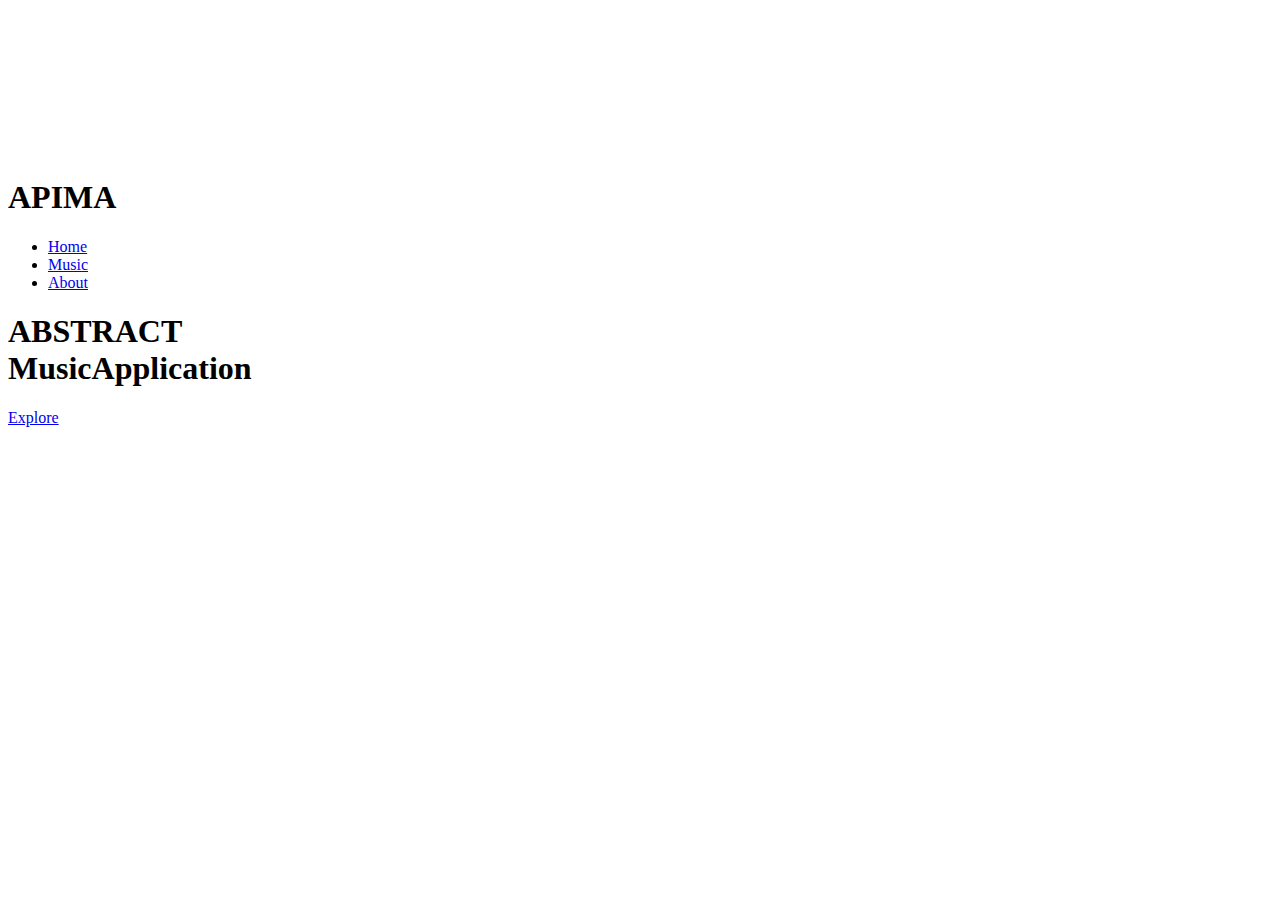
==== index.html @ e0298e8b "Updates to a few files" ====
<html lang="en">
<head>
    <meta charset="UTF-8">
    <meta name="viewport" content="width=device-width, initial-scale=1.0">
    <title>APIMA</title>
    <link rel="stylesheet" href="assets/styles.css">
</head>
<body>
    <div class="hero">
        <video autoplay loop muted plays-inline class="back-video">
            <source src="assets/images/production_id_4210523 (2160p).mp4" type="video/mp4">
        </video>
        <nav>
            <h1 class="logo">APIMA</h1>
            <ul>
                <li><a href="index.html">Home</a></li>
                <li><a href="music.html">Music</a></li>
                <li><a href="about.html">About</a></li>
            </ul>
        </nav>
        <div class="content">
            <h1><span class="job-title">ABSTRACT</span><br>Music<span class="name">Application</span></h1>

            <a href="https://github.com/Hsolojr?tab=repositories" target="_blank">Explore</a>
        </div>
    </div>
</body>
</html>
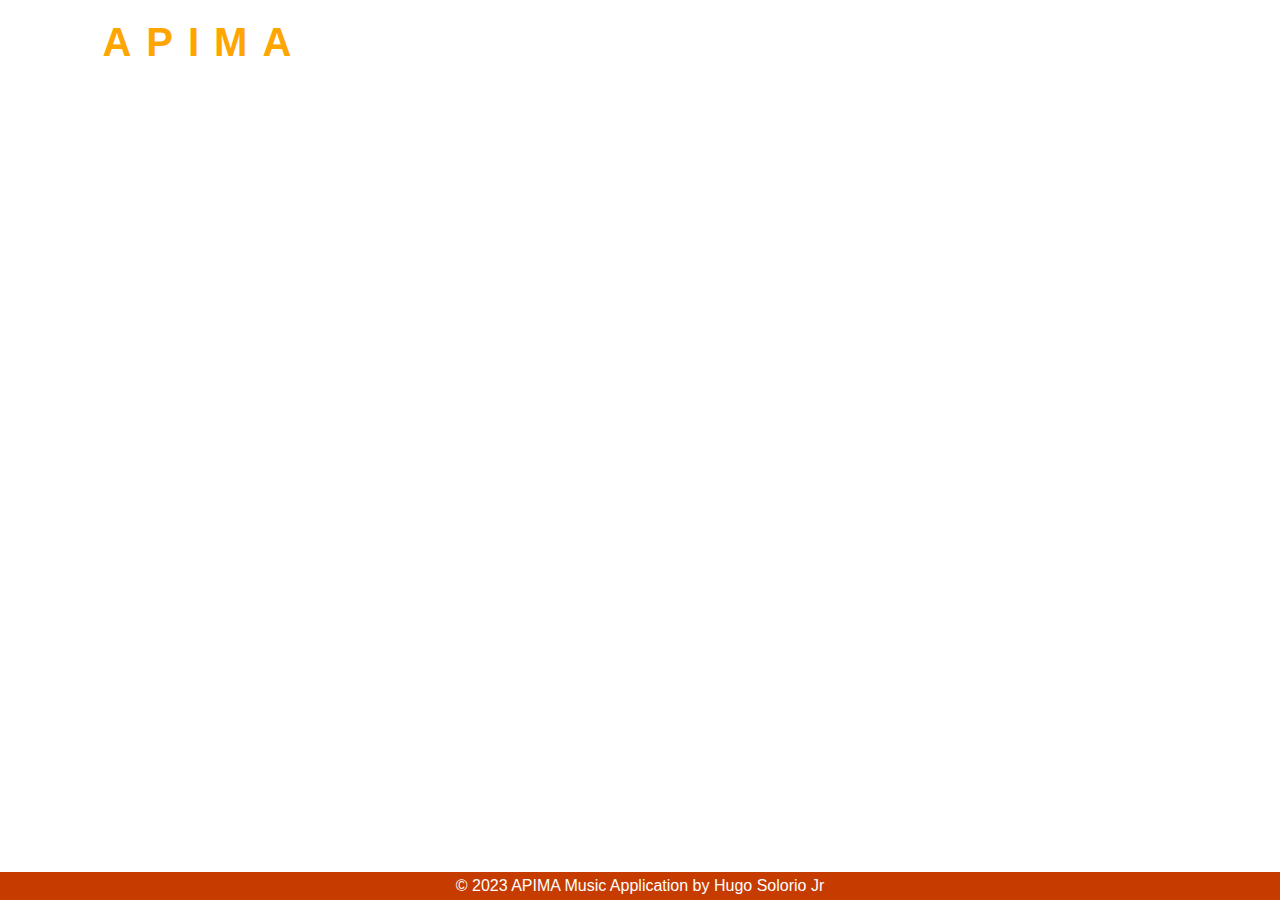
==== commit 91487962: "Footer" ====
--- a/index.html
+++ b/index.html
@@ -24,5 +24,10 @@
             <a href="https://github.com/Hsolojr?tab=repositories" target="_blank">Explore</a>
         </div>
     </div>
+    <footer>
+        <div class="footer-content">
+            <p>&copy; 2023 APIMA Music Application by Hugo Solorio Jr</p>
+        </div>
+    </footer>
 </body>
 </html>--- a/assets/styles.css
+++ b/assets/styles.css
@@ -0,0 +1,186 @@
+* {
+    margin: 0;
+    padding: 0;
+    box-sizing: border-box;
+    font-family: 'poppins', sans-serif;
+    /* background: black; */
+}
+
+.hero{
+    width: 100%;
+    height: 100vh;
+    background-image: linear-gradient(rgba(12,3,51,0.3),rgba(12,3,51.0.3));
+    position: relative;
+    padding: 0 5%;
+    display: flex;
+    align-items: center;
+    justify-content: center;
+}
+
+nav{
+    width: 100%;
+    position: absolute;
+    top: 0;
+    left: 0;
+    padding: 20px 8%;
+    display: flex;
+    align-items: center;
+    justify-content: space-between;
+}
+
+nav .logo{
+    width: 80px;
+}
+.logo{
+ color: orange;
+ text-align: center;
+ font-size: 40px;
+ transition: 0.7s;
+ letter-spacing: 15px;
+}
+
+.logo:hover {
+    -webkit-text-stroke: 2px white;
+    color: transparent;
+}
+
+nav ul li {
+    display: inline-block;
+    list-style: none;
+    margin: 10px 20px;
+}
+
+nav ul li a {
+    color: white;
+    text-decoration: none;
+    font-size: 20px;
+    position: relative;
+}
+
+nav ul li a::after {
+    content: '';
+    width: 0;
+    height: 3px;
+    background: orange;
+    position: absolute;
+    left: 50%;
+    bottom: -6px;
+    transition: 0.5s;
+    transform: translateX(-50%);
+}
+
+nav ul li a:hover::after {
+    width: 100%;
+}
+  .content h1 {
+    color: white;
+    margin-top: 30%;
+    font-size: 50px;
+    font-weight: bold;
+  }
+
+  .content .name {
+    font-weight: 600;
+    font-size: 50px;
+    color:transparent;
+    -webkit-text-stroke: 2px white;
+    padding: 10px 20px;
+    display: inline-block;
+    /* transition: 0.9s; */
+}
+
+
+
+
+.content .job-title{
+    margin-top: 30%;
+    font-size: 60px;
+    font-weight: bold;
+    color: transparent;
+    -webkit-text-stroke: 1px white;
+    background: url(images/pexels-skyler-ewing-4596712.jpg);
+    -webkit-background-clip: text;
+    background-position: 0 0;
+    animation: back 30s linear infinite;
+   letter-spacing: 15px;
+}
+
+@keyframes back{
+    100%{
+        background-position: 2000px 0;
+    }
+}
+
+.content {
+    text-align: left;
+}
+
+.content a:hover{
+    background-color: rgba(249, 242, 242, 0.617); 
+   
+}
+
+.content a {
+    text-decoration: none;
+    display: inline-block;
+    color: white;
+    font-size: 24px;
+    border: 2px solid white;
+    padding: 14px 70px;
+    margin-top: 20px;
+    background-color: rgba(255, 255, 255, 0.1); /* Semi-transparent white background */
+    transition: background-color 0.5s ease-in-out;
+
+}
+
+.back-video {
+    position: absolute;
+    right: 0;
+    bottom: 0;
+    z-index: -1;
+}
+
+@media (min-aspect-ratio: 16/9){
+    .back-video{
+        width: 100%;
+        height: auto;
+    }
+}
+
+@media (max-aspect-ratio: 16/9){
+    .back-video{
+        width: auto;
+        height: 100%;
+    }
+}
+
+
+ /* Style for the footer */
+footer {
+    background-color:rgb(198, 59, 0); /* Background color for the footer */
+    color: #fff; /* Text color */
+    text-align: center;
+    padding: 5px; /* Add some padding to the top and bottom */
+    position: absolute; /* Position the footer at the bottom of the page */
+    width: 100%; /* Full width */
+    bottom: 0; /* Stick to the bottom */
+}
+
+/* Style for the footer content */
+.footer-content {
+    animation: slide-up 1s ease-in-out; /* Apply animation */
+}
+
+/* Keyframes for the slide-up animation */
+@keyframes slide-up {
+    0% {
+        transform: translateY(50px); /* Start below the screen */
+        opacity: 0; /* Start invisible */
+    }
+    100% {
+        transform: translateY(0); /* Move up to its original position */
+        opacity: 1; /* Fade in */
+    }
+}
+
+  